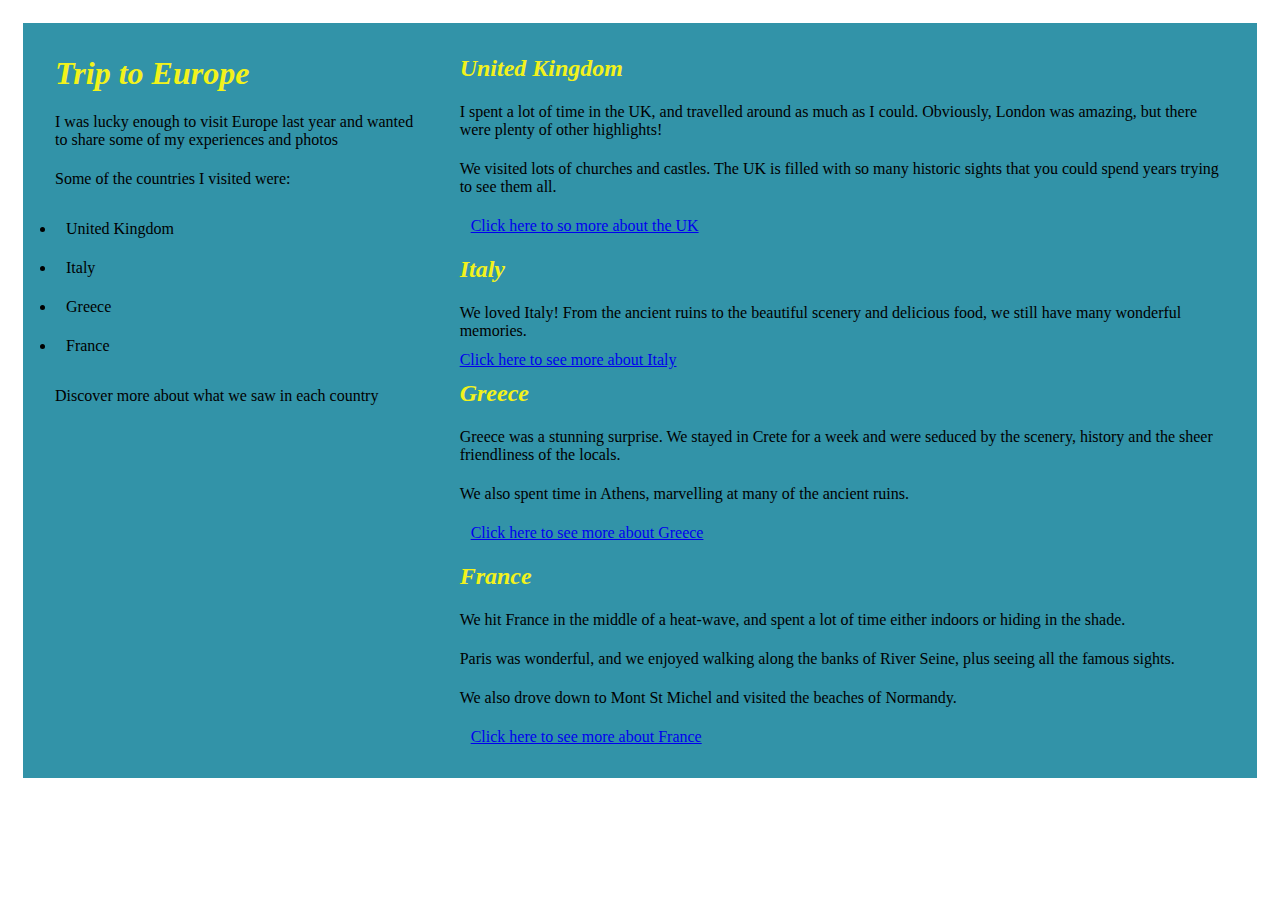
==== Europe/index.html @ 994f142d "Europe website" ====
<!DOCTYPE html>
<html lang="en" dir="ltr">
  <head>
    <meta charset="utf-8">
    <link rel="stylesheet" href="index.css">
    <title>Trip to Europe</title>
  </head>
  <body>
    <div class="col-container">
      <div class="left-col">
        <!--Heading-->
        <h1>Trip to Europe</h1>
        <!--Paragraphs-->
        <p>I was lucky enough to visit Europe last year and wanted to share some of my experiences and photos</p>
        <p>Some of the countries I visited were:</p>
        <ul>
          <li>United Kingdom</li>
          <li>Italy</li>
          <li>Greece</li>
          <li>France</li>
        </ul>
        <p>Discover more about what we saw in each country</p>

      </div>
      <div class="right-col">
        <h2>United Kingdom</h2>

        <p>I spent a lot of time in the UK, and travelled around as much as I could. Obviously, London was amazing, but there were plenty of other highlights!</p>
        <p>We visited lots of churches and castles. The UK is filled with so many historic sights that you could spend years trying to see them all.</p>
        <p><a href="Uk.html">Click here to so more about the UK</a></p>
        <h2>Italy</h2>
        <p>We loved Italy! From the ancient ruins to the beautiful scenery and delicious food, we still have many wonderful memories.</p>
        <a href="Italy.html">Click here to see more about Italy</a>
        <h2>Greece</h2>
        <p>Greece was a stunning surprise. We stayed in Crete for a week and were seduced by the scenery, history and the sheer friendliness of the locals.</p>
        <p>We also spent time in Athens, marvelling at many of the ancient ruins.</p>
        <p><a href="Greece.html">Click here to see more about Greece</a></p>
        <h2>France</h2>
        <p>We hit France in the middle of a heat-wave, and spent a lot of time either indoors or hiding in the shade.</p>
        <p>Paris was wonderful, and we enjoyed walking along the banks of River Seine, plus seeing all the famous sights.</p>
        <p>We also drove down to Mont St Michel and visited the beaches of Normandy.</p>
        <p><a href="France.html">Click here to see more about France</a></p>

      </div>
    </div>

  </body>
</html>
---- Europe/index.css ----
.col-container {
  display: grid;
  grid-template-columns: 1fr 2fr;
  background-color: rgb(50, 147, 168);
}
.left-col {

}

* {
  padding: 10px;
  margin: 1px;

}

h1 {
  color: rgb(242, 242, 27);
  font-style: oblique;
}

h2 {
font-style: italic;
color: rgb(242, 242, 27);
}
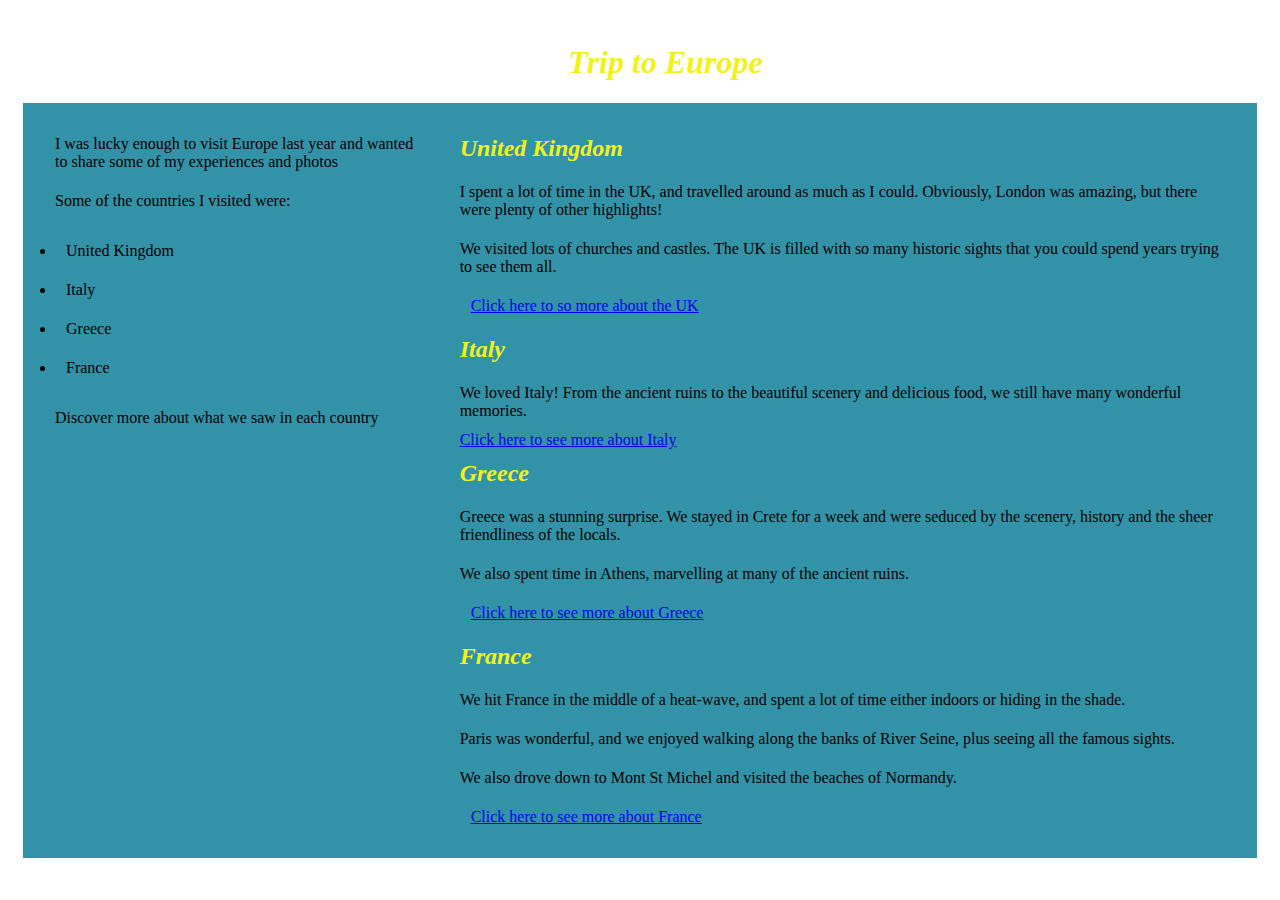
==== commit 2cfec4fb: "web design" ====
--- a/Europe/index.html
+++ b/Europe/index.html
@@ -6,10 +6,13 @@
     <title>Trip to Europe</title>
   </head>
   <body>
+    <div class="banner">
+      <h1>Trip to Europe</h1>
+    </div>
     <div class="col-container">
       <div class="left-col">
         <!--Heading-->
-        <h1>Trip to Europe</h1>
+
         <!--Paragraphs-->
         <p>I was lucky enough to visit Europe last year and wanted to share some of my experiences and photos</p>
         <p>Some of the countries I visited were:</p>
--- a/Europe/index.css
+++ b/Europe/index.css
@@ -1,4 +1,11 @@
+.banner {
+  margin-left: 42.5%;
 
+}
+.banner h1 {
+  font-style: italic;
+
+}
 .col-container {
   display: grid;
   grid-template-columns: 1fr 2fr;
